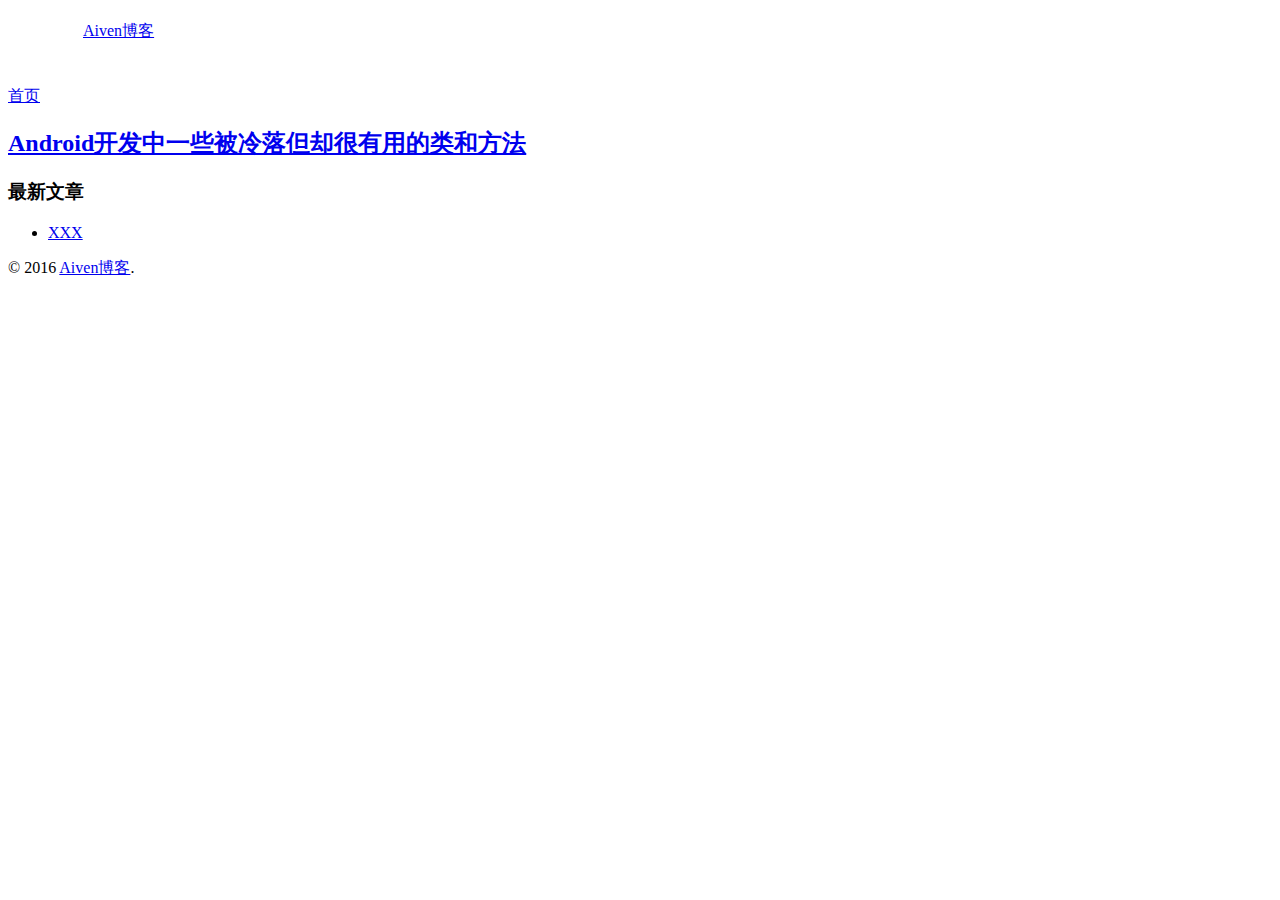
==== index.html @ 742e037a "Update index.html" ====
<!DOCTYPE HTML>
<!--[if lt IE 7]>      <html class="no-js lt-ie9 lt-ie8 lt-ie7"> <![endif]-->
<!--[if IE 7]>         <html class="no-js lt-ie9 lt-ie8"> <![endif]-->
<!--[if IE 8]>         <html class="no-js lt-ie9"> <![endif]-->
<!--[if gt IE 8]><!--> <html class="no-js"> <!--<![endif]-->
<head>
    <meta charset="UTF-8">
    <meta http-equiv="X-UA-Compatible" content="IE=edge, chrome=1">
    <meta name="renderer" content="webkit">
    <meta name="viewport" content="width=device-width, initial-scale=1, maximum-scale=1">
    <title>Aiven技术博客</title>

    <!-- 使用url函数转换相关路径 -->
    <link rel="stylesheet" href="http://mogu.io/admin/css/normalize.css">
    <link rel="stylesheet" href="http://mogu.io/admin/css/grid.css">
    <link rel="stylesheet" href="http://mogu.io/usr/themes/default/style.css">

    <!--[if lt IE 9]>
    <script src="http://mogu.io/admin/js/html5shiv.js"></script>
    <script src="http://mogu.io/admin/js/respond.js"></script>
    <![endif]-->

    <!-- 通过自有函数输出HTML头部信息 -->
    <meta name="keywords" content="Aiven,技术,分享," />
<meta name="generator" content="Typecho 1.0/14.10.10" />
<meta name="template" content="default" />
<link rel="pingback" href="http://mogu.io/action/xmlrpc" />
<link rel="EditURI" type="application/rsd+xml" title="RSD" href="http://mogu.io/action/xmlrpc?rsd" />
<link rel="wlwmanifest" type="application/wlwmanifest+xml" href="http://mogu.io/action/xmlrpc?wlw" />
<link rel="alternate" type="application/rss+xml" title="RSS 2.0" href="http://mogu.io/feed/" />
<link rel="alternate" type="application/rdf+xml" title="RSS 1.0" href="http://mogu.io/feed/rss/" />
<link rel="alternate" type="application/atom+xml" title="ATOM 1.0" href="http://mogu.io/feed/atom/" />
</head>
<body>
<!--[if lt IE 8]>
    <div class="browsehappy">当前网页 <strong>不支持</strong> 你正在使用的浏览器. 为了正常的访问, 请 <a href="http://browsehappy.com/">升级你的浏览器</a>.</div>
<![endif]-->

<header id="header" class="clearfix">
    <div class="container">
        <div class="colgroup">
            <div class="site-name col-mb-12 col-9" style="padding-left:75px;background:url(http://s13.mogujie.cn/pic/140520/2r6z_kq2dcttekrbewq2ugfjeg5sckzsew_65x65.png) no-repeat; height: 65px; padding-top:13px;">
                <a id="logo" href="http://aiven163.github.io/">
                                        Aiven博客                </a>
                <p class="description"></p>
            </div>
            <div class="site-search col-3 kit-hidden-tb">

            </div>
            <div class="col-mb-12">
                <nav id="nav-menu" class="clearfix" role="navigation">
                    <a class="current" href="http://aiven163.github.io/">首页</a>
                </nav>
            </div>
        </div><!-- end .colgroup -->
    </div>
</header><!-- end #header -->
<div id="body">
    <div class="container">
        <div class="colgroup clearfix">

<div class="col-mb-12 col-8" id="main" role="main">
	        <article class="post">
			<h2 class="post-title"><a href="http://mogu.io/151-151">Android开发中一些被冷落但却很有用的类和方法</a></h2>
        	</article>
	     
<div class="col-mb-12 col-offset-1 col-3 kit-hidden-tb" id="secondary" role="complementary">
        <section class="widget">
		<h3 class="widget-title">最新文章</h3>
        <ul class="widget-list">
            <li><a href="http://mogu.io/151-151">XXX</a></li>
    </section>
</div><!-- end #sidebar -->
   </div><!-- end .colgroup -->
    </div>
</div><!-- end #body -->

<footer id="footer" role="contentinfo">
    &copy; 2016 <a href="http://aiven163.github.io/">Aiven博客</a>.
</footer><!-- end #footer -->

</body>
</html>
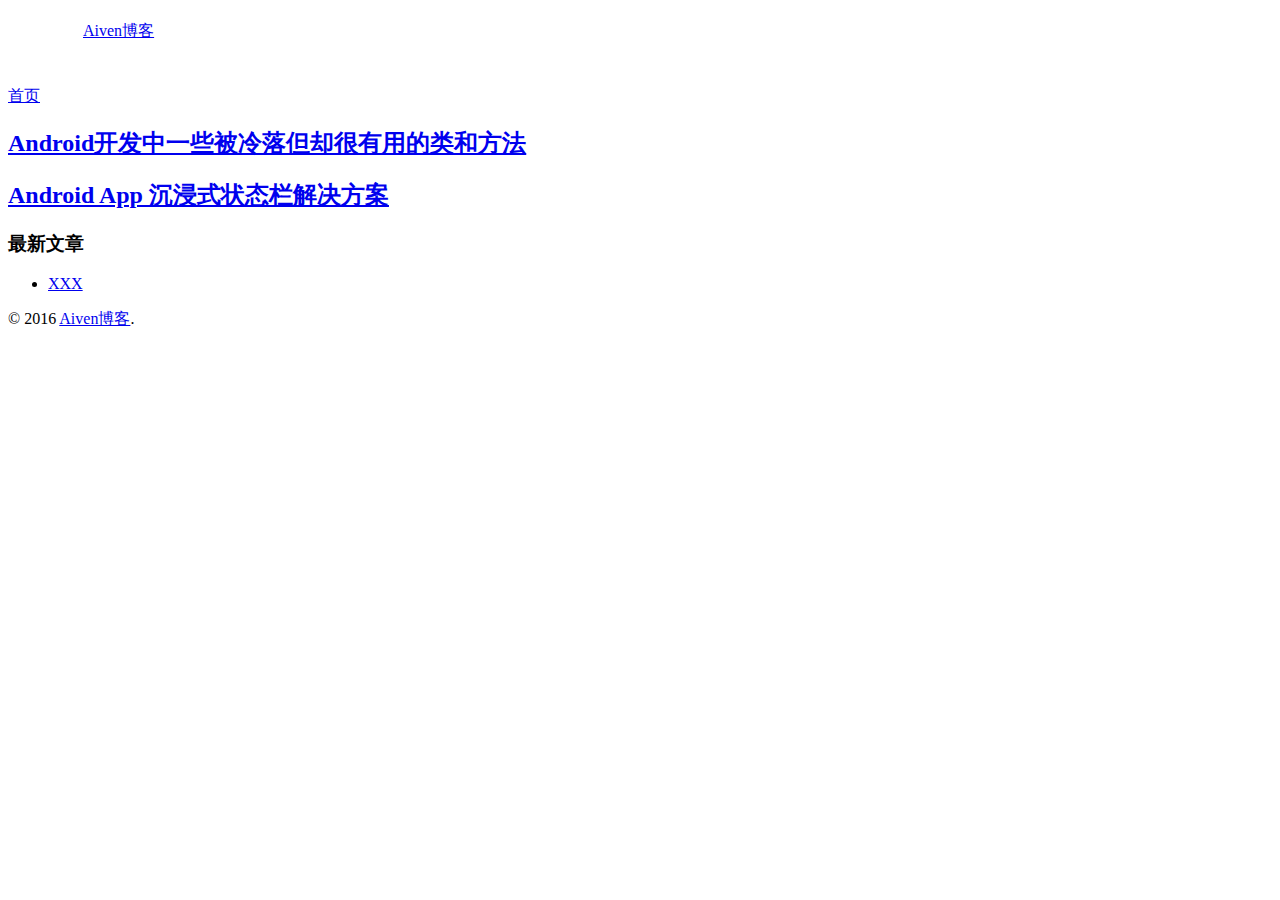
==== commit ad4a724c: "Update index.html" ====
--- a/index.html
+++ b/index.html
@@ -62,9 +62,12 @@
 
 <div class="col-mb-12 col-8" id="main" role="main">
 	        <article class="post">
-			<h2 class="post-title"><a href="http://mogu.io/151-151">Android开发中一些被冷落但却很有用的类和方法</a></h2>
+			<h2 class="post-title"><a href="http://aiven163.github.io/acti_1.html">Android开发中一些被冷落但却很有用的类和方法</a></h2>
         	</article>
-	     
+        	<article class="post">
+			<h2 class="post-title"><a href="http://aiven163.github.io/acti_2.html">Android App 沉浸式状态栏解决方案</a></h2>
+        	</article>
+	     </div>
 <div class="col-mb-12 col-offset-1 col-3 kit-hidden-tb" id="secondary" role="complementary">
         <section class="widget">
 		<h3 class="widget-title">最新文章</h3>
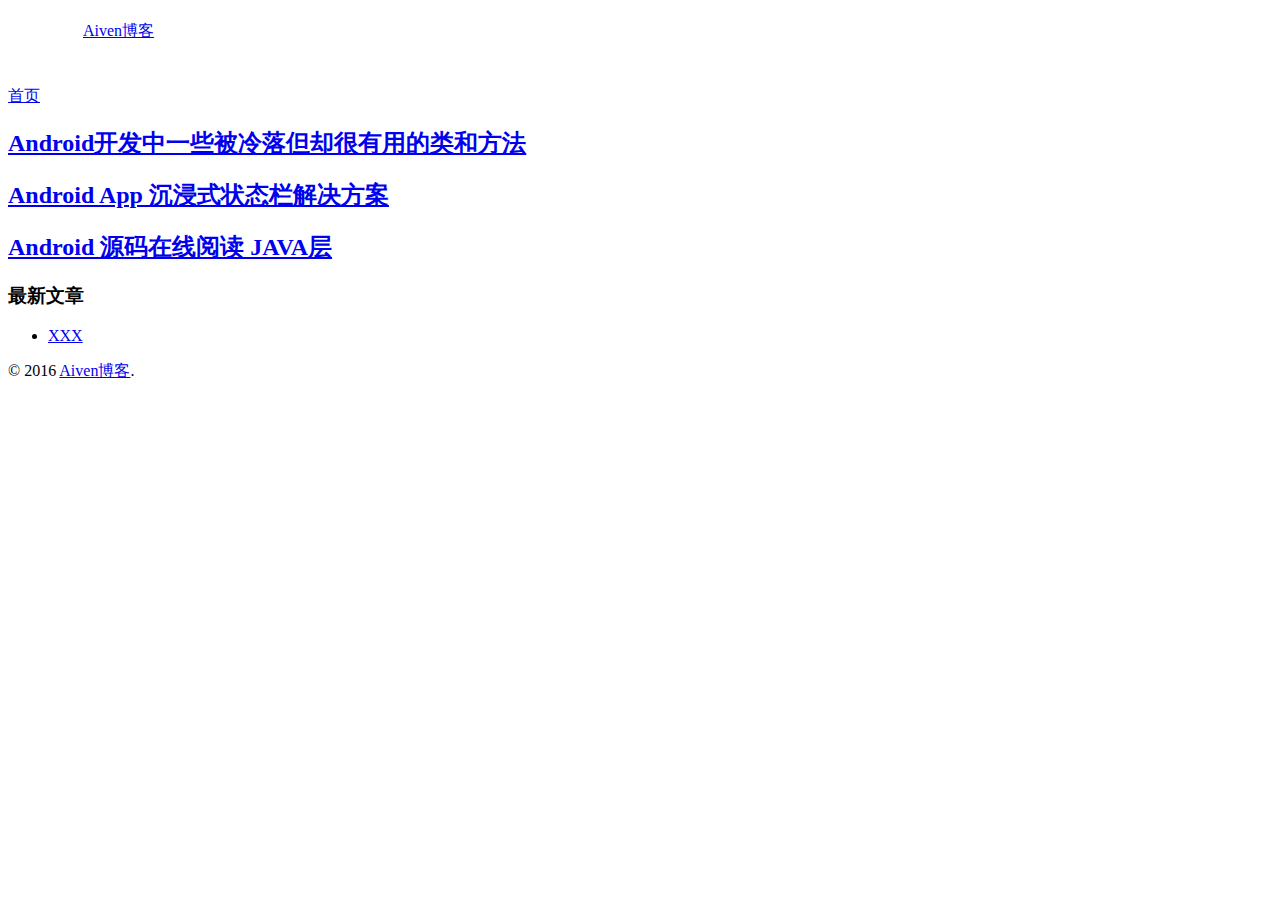
==== commit 6e3b7df7: "Update index.html" ====
--- a/index.html
+++ b/index.html
@@ -67,6 +67,9 @@
         	<article class="post">
 			<h2 class="post-title"><a href="http://aiven163.github.io/acti_2.html">Android App 沉浸式状态栏解决方案</a></h2>
         	</article>
+        	<article class="post">
+			<h2 class="post-title"><a href="http://grepcode.com/project/repository.grepcode.com/java/ext/com.google.android/android/">Android 源码在线阅读  JAVA层</a></h2>
+        	</article>
 	     </div>
 <div class="col-mb-12 col-offset-1 col-3 kit-hidden-tb" id="secondary" role="complementary">
         <section class="widget">
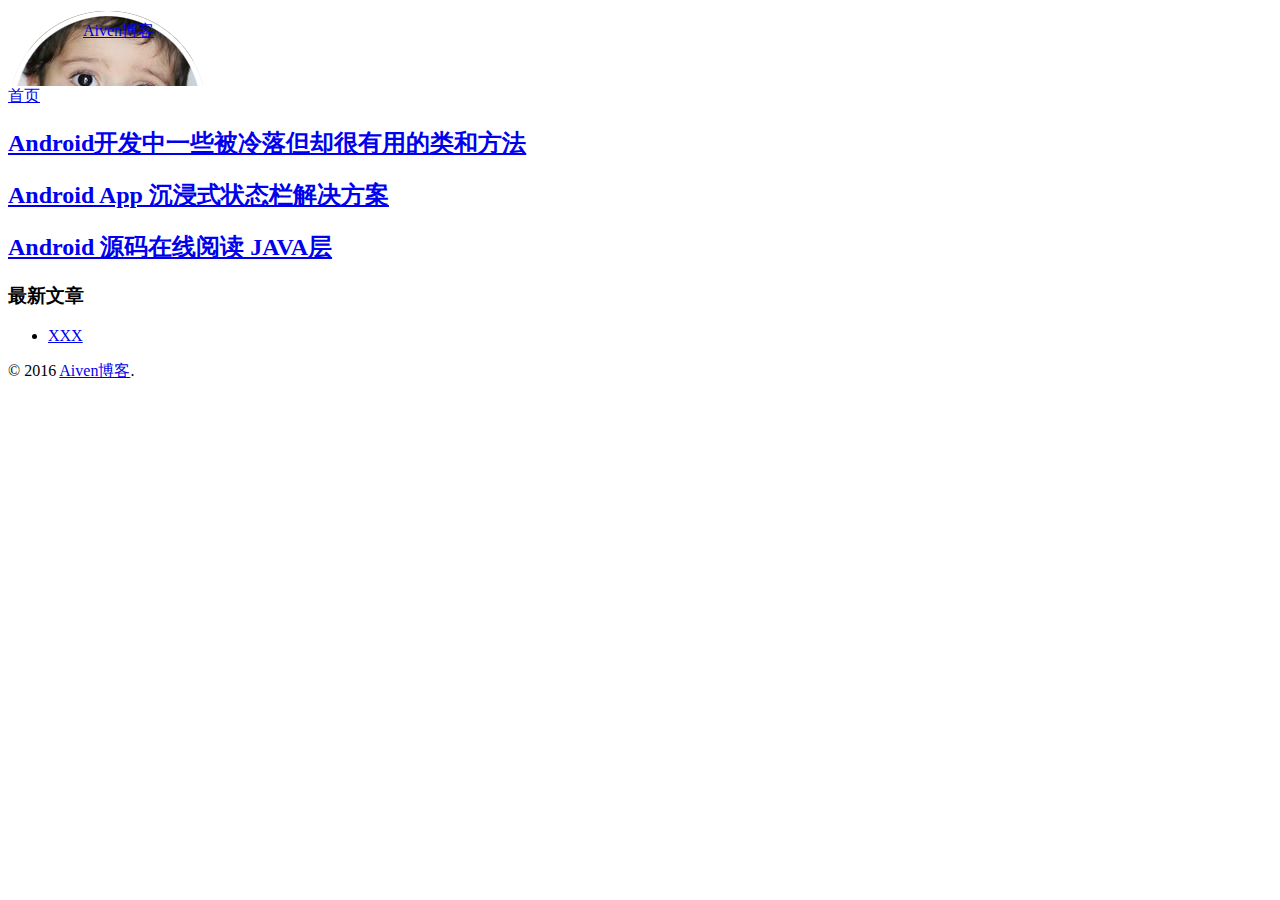
==== commit fbf85463: "Update index.html" ====
--- a/index.html
+++ b/index.html
@@ -40,7 +40,7 @@
 <header id="header" class="clearfix">
     <div class="container">
         <div class="colgroup">
-            <div class="site-name col-mb-12 col-9" style="padding-left:75px;background:url(http://s13.mogujie.cn/pic/140520/2r6z_kq2dcttekrbewq2ugfjeg5sckzsew_65x65.png) no-repeat; height: 65px; padding-top:13px;">
+            <div class="site-name col-mb-12 col-9" style="padding-left:75px;background:url(http://aiven163.github.io/images/avatar.png) no-repeat; height: 65px; padding-top:13px;">
                 <a id="logo" href="http://aiven163.github.io/">
                                         Aiven博客                </a>
                 <p class="description"></p>
@@ -68,7 +68,7 @@
 			<h2 class="post-title"><a href="http://aiven163.github.io/acti_2.html">Android App 沉浸式状态栏解决方案</a></h2>
         	</article>
         	<article class="post">
-			<h2 class="post-title"><a href="http://grepcode.com/project/repository.grepcode.com/java/ext/com.google.android/android/">Android 源码在线阅读  JAVA层</a></h2>
+			<h2 class="post-title"><a href="http://grepcode.com/project/repository.grepcode.com/java/ext/com.google.android/android/" target="_blank">Android 源码在线阅读  JAVA层</a></h2>
         	</article>
 	     </div>
 <div class="col-mb-12 col-offset-1 col-3 kit-hidden-tb" id="secondary" role="complementary">
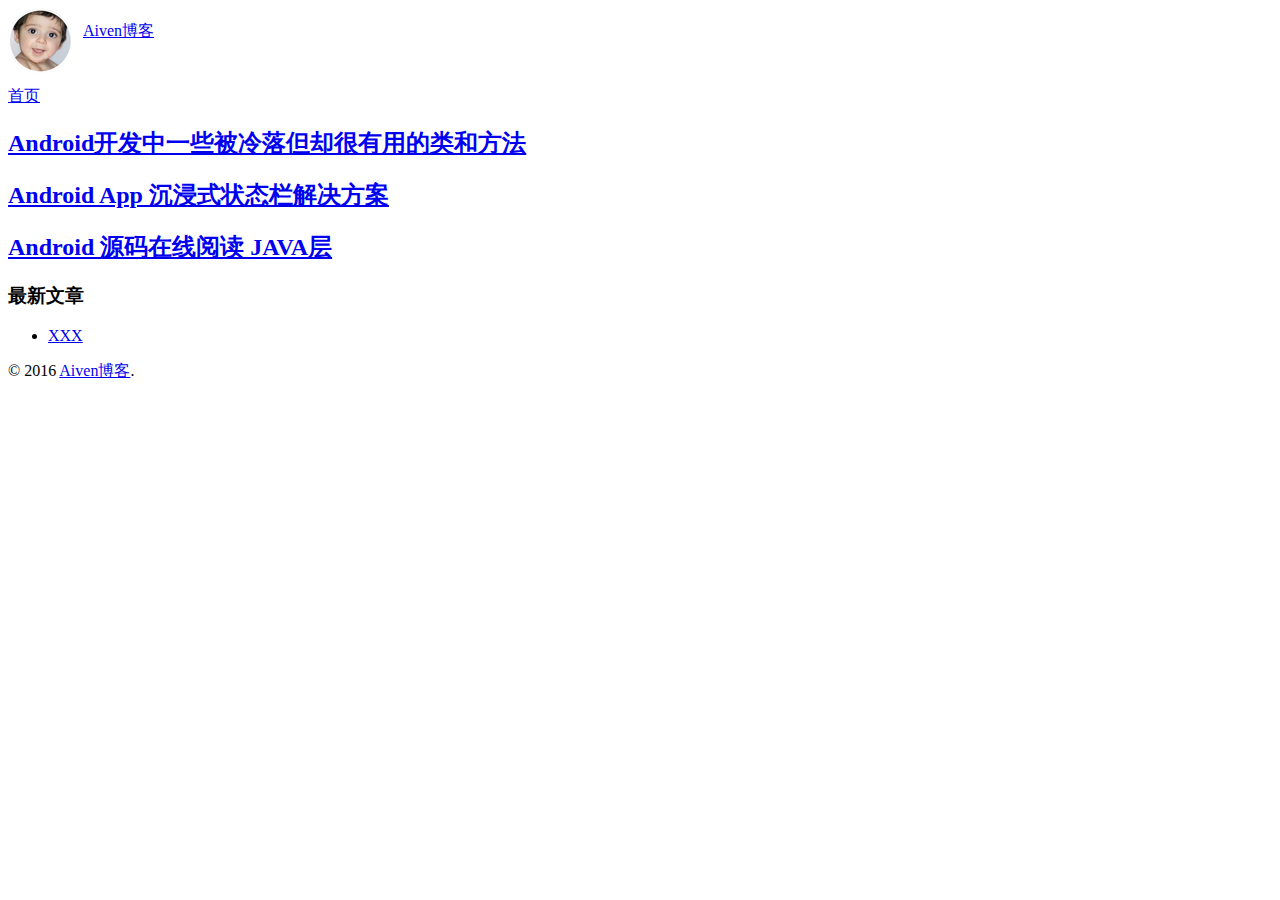
==== commit dfb7044c: "Update index.html" ====
--- a/index.html
+++ b/index.html
@@ -40,7 +40,7 @@
 <header id="header" class="clearfix">
     <div class="container">
         <div class="colgroup">
-            <div class="site-name col-mb-12 col-9" style="padding-left:75px;background:url(http://aiven163.github.io/images/avatar.png) no-repeat; height: 65px; padding-top:13px;">
+            <div class="site-name col-mb-12 col-9" style="padding-left:75px;background:url(http://aiven163.github.io/images/header.png) no-repeat; height: 65px; padding-top:13px;">
                 <a id="logo" href="http://aiven163.github.io/">
                                         Aiven博客                </a>
                 <p class="description"></p>
